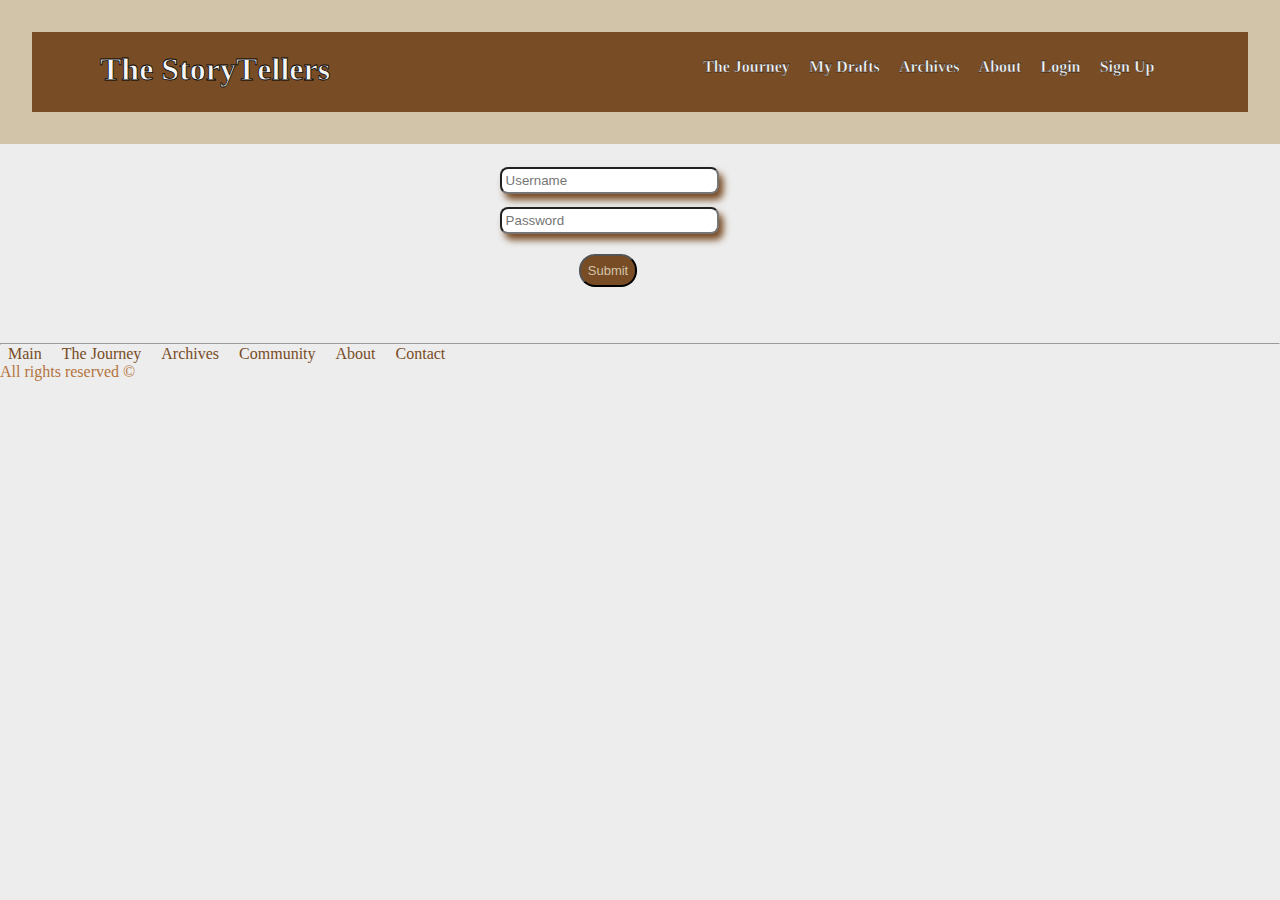
==== login.html @ 520c576a "primeiro commit" ====
<!DOCTYPE html>
<html lang="pt-br">

<head>
    <meta charset="UTF-8">
    <meta name="viewport" content="width=device-width, initial-scale=1.0">
    <link rel="stylesheet" href="style.css">
    <link rel="shortcut icon" href="favicon.ico" type="image">
    <title>LOGIN</title>
</head>
<script src="file.js"></script>

<body>
    <header class="header">
        <div id="container-header">
            <a href="index.html">
                <h1 class="titulo" id="transform"><span>T</span><span>h</span><span>e</span>
                    <span>S</span><span>t</span><span>o</span><span>r</span><span>y</span><span>T</span><span>e</span><span>l</span><span>l</span><span>e</span><span>r</span><span>s</span>
                </h1>
            </a>
            <nav>
                <ul>
                    <li>
                        <a href="signup.html" id="transform"><span>S</span><span>i</span><span>g</span><span>n</span>
                            <span>U</span><span>p</span></a>
                    </li>
                    <li>
                        <a href="login.html"
                            id="transform"><span>L</span><span>o</span><span>g</span><span>i</span><span>n</span></a>
                    </li>
                    <li>
                        <a href="about.html"
                            id="transform"><span>A</span><span>b</span><span>o</span><span>u</span><span>t</span></a>
                    </li>
                    <li>
                        <a href="archives.html"
                            id="transform"><span>A</span><span>r</span><span>c</span><span>h</span><span>i</span><span>v</span><span>e</span><span>s</span></a>
                    </li>
                    <li>
                        <a href="drafts.html" id="transform"><span>M</span><span>y</span>
                            <span>D</span><span>r</span><span>a</span><span>f</span><span>t</span><span>s</span></a>
                    </li>
                    <li>
                        <a href="journey.html" id="transform"><span>T</span><span>h</span><span>e</span>
                            <span>J</span><span>o</span><span>u</span><span>r</span><span>n</span><span>e</span><span>y</span></a>
                    </li>
                </ul>
            </nav>
        </div>
    </header>
    <main class="container">
        <form method="post">
            <div class="form-top">
                <div>
                    <input placeholder="Username" type="text">
                </div>
            </div>
            <div class="form-bottom">
                <div>
                    <input placeholder="Password" type="password">
                </div>
            </div>
            <div class="form-button">
                <button type="submit">Submit</button>
            </div>
        </form>
    </main>
    <footer class="rodape-login">
        <hr id="linha">
        <!-- <h4 id="texto"></h4> -->
        <p>
            <a href="index.html">Main</a>
            <a href="journey.html">The Journey</a>
            <a href="archives.html">Archives</a>
            <a href="community.html">Community</a>
            <a href="about.html">About</a>
            <a href="contact.html">Contact</a>
        </p>

        <p>All rights reserved &copy;</p>
    </footer>
</body>

</html>
---- style.css ----
* {
    margin: 0;
    padding: 0;
}

body {
    background-color: rgba(220, 220, 220, 0.523);
}

body,
html {
    height: 100%;
}

#container-header {
    width: 1080px;
    margin: 0 auto;
}

/* HEADER - CABEÇALHO */

.header {
    height: 5rem;
    border: solid 2rem #d2c4a9;
    background-color: #784c25;
}

#transform span {
    display: inline-block;
    transition: transform 0.3s;
}

#transform span:hover {
    transform: scale(1.5);
    cursor: pointer;
}


.titulo {
    color: whitesmoke;
    -webkit-text-stroke: .05rem black;
    padding-top: 1.2rem;
    float: left;
}

nav {
    padding: 1rem;
}

nav>ul>li {
    list-style-type: none;
    margin: .6rem;
    float: right;
}

nav a {
    color: whitesmoke;
    font-weight: bolder;
    -webkit-text-stroke: .02rem black;
    text-decoration: none;
}

/* FOOTER - RODAPÉ */

.rodape {
    width: 50%;
    text-align: center;
    margin: 0 auto;
}

#linha {
    color: #784c25;
}

footer {
    padding-top: 2.5rem;
}

footer>h4 {
    font-size: larger;
    color: #b47440;
}

footer>p {
    color: #b47440;
}

footer>p>a {
    text-decoration: none;
    color: #784c25;
    margin: .5rem;
}

/* MAIN - PRINCIPAL */

.main-title {
    position: absolute;
    left: 0;
    top: 45%;
    width: 100%;
    text-align: center;
}

.main-title span.title {
    background-color: rgba(0, 0, 0, 0.8);
    color: #d2c4a9;
    padding: 0 12rem;
    top: 50%;
    left: 50%;
    transform: translate(-50%, -50%);
    letter-spacing: .25rem;
    text-transform: capitalize;
}

.main-text {
    color: #d2c4a9;
    background-color: #784c25;
    text-align: justify;
    padding: 3rem;
}

h2 {
    text-transform: uppercase;
    text-align: center;
    background-color: rgb(220, 220, 220, 0.95);
    color: #784c25;
    border-radius: .2rem;
    margin-bottom: 1.5rem;
}

.main-text p {
    margin-bottom: 2rem;
}

.imagem-parallax1,
.imagem-parallax2,
.imagem-parallax3 {
    position: relative;
    height: 100%;
    background-repeat: no-repeat;
    background-position: center;
    background-attachment: fixed;
    background-size: cover;
    opacity: 0.9;
}

.imagem-parallax1 {
    background-image: url(imgs/001.png);
}

.imagem-parallax2 {
    background-image: url(imgs/009.png);
}

.imagem-parallax3 {
    background-image: url(imgs/008.png);
}

/* ABOUT - SOBRE */

.container {
    padding-left: 2rem;
    width: 90%;
    height: auto;
}

section {
    width: 100%;
    border: solid 3px black;
}

#about-image {
    margin-top: .2rem;
    width: 28rem;
    height: auto;
    /* float: left; */

}

/* SIGN UP - REGISTRO */

form {
    padding: 1rem;
    margin: 0 auto;
    align-self: center;
    width: 20%;
}

input {
    width: 90%;
    text-align: justify;
    margin: .425rem;
    padding: .25rem;
    box-shadow: .275rem .375rem .475rem #784c25;
    background-color: white;
    border-radius: .5rem;
}

.form-button {
    text-align: center;
}

.form-button button {
    margin-top: .825rem;
    background-color: #784c25;
    color: #d2c4a9;
    font-size: small;
    padding: .425rem;
    border-radius: 1rem;
    cursor: pointer;
}

.color1 {
    background-color: #b47440;
}



.color2 {
    background-color: #ecc39b;
}



.color3 {
    background-color: #784c25;
}



.color4 {
    background-color: #97856e
}



.color5 {
    background-color: #d2c4a9
}
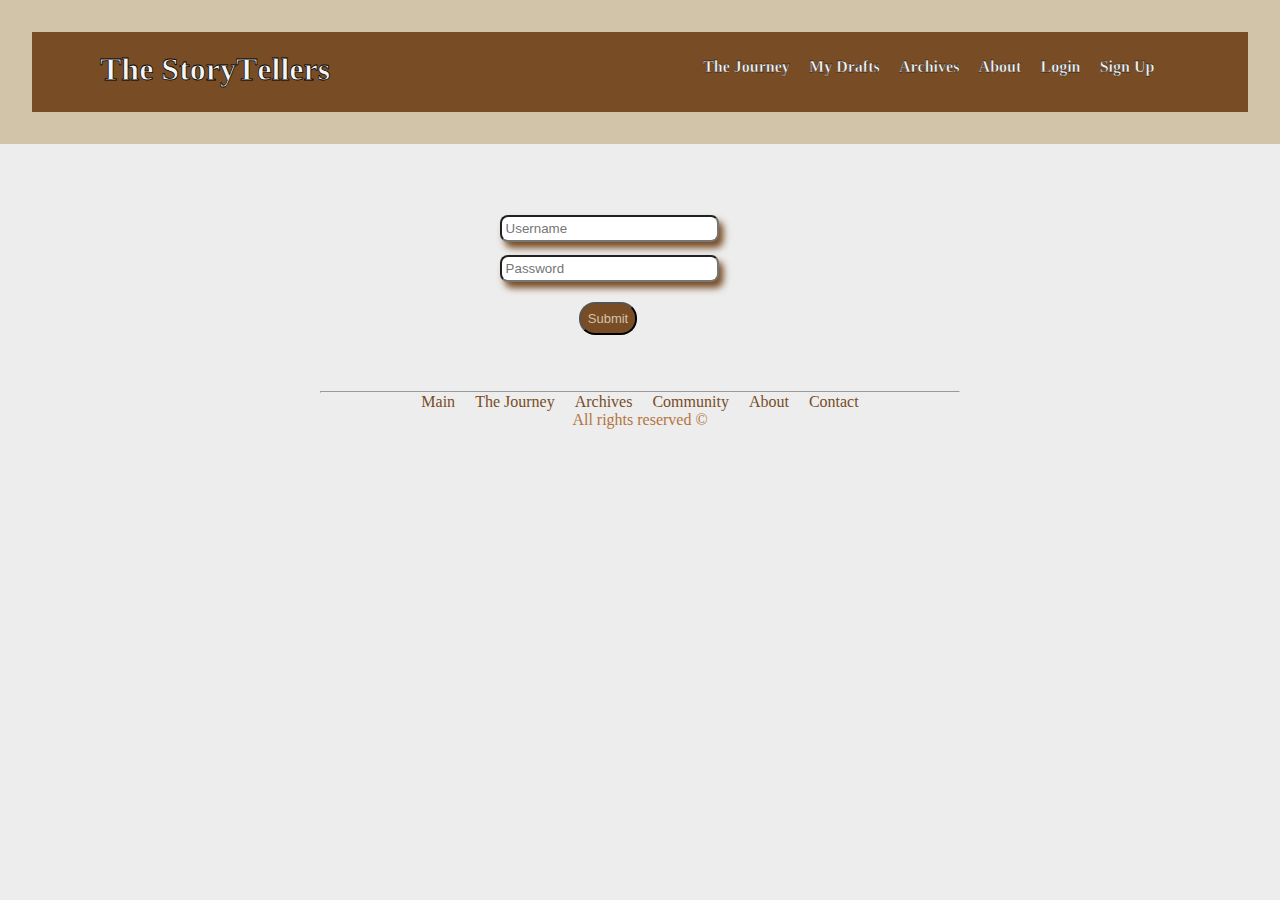
==== commit 5234f54f: ""landing_page_ajustes_finais"" ====
--- a/login.html
+++ b/login.html
@@ -65,7 +65,7 @@
             </div>
         </form>
     </main>
-    <footer class="rodape-login">
+    <footer class="rodape">
         <hr id="linha">
         <!-- <h4 id="texto"></h4> -->
         <p>
--- a/style.css
+++ b/style.css
@@ -5,11 +5,18 @@
 
 body {
     background-color: rgba(220, 220, 220, 0.523);
+    display: block;
+    position: relative;
+    min-height: 100%;
 }
 
 body,
 html {
     height: 100%;
+}
+
+.container {
+    margin-top: 3rem;
 }
 
 #container-header {
@@ -210,30 +217,34 @@
     cursor: pointer;
 }
 
+/* CONTACT - CONTATO */
+
+select {
+    width: 93.5%;
+    text-align: justify;
+    margin: .425rem;
+    padding: .25rem;
+    box-shadow: .275rem .375rem .475rem #784c25;
+    background-color: white;
+    border-radius: .5rem;
+}
+
 .color1 {
     background-color: #b47440;
 }
 
-
-
 .color2 {
     background-color: #ecc39b;
 }
 
-
-
 .color3 {
     background-color: #784c25;
 }
-
-
 
 .color4 {
     background-color: #97856e
 }
 
-
-
 .color5 {
     background-color: #d2c4a9
 }
